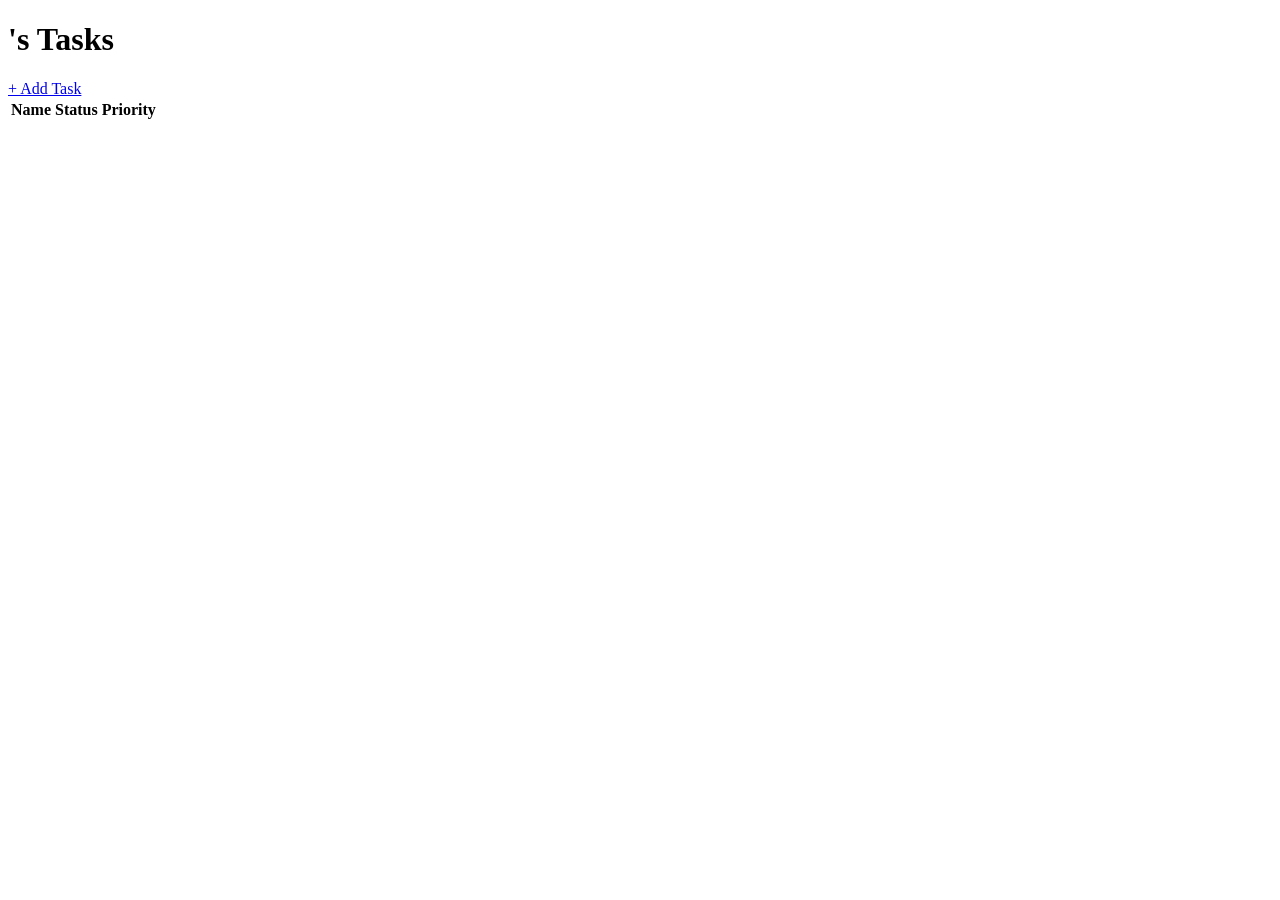
==== src/main/resources/templates/tasks/index.html @ b263bfab "Added login page and some html" ====
<!DOCTYPE html>
<html xmlns:th="http://www.thymeleaf.org">
<head th:replace="fragments/head :: head"></head>

<body>
<div th:replace="fragments/navbar :: navbar"></div>

<div class="container mt-5">
    <div class="d-flex justify-content-between align-items-center mb-4">
        <h1 class="mb-0">
            <span th:text="${username}"></span>'s Tasks
        </h1>
        <a href="/tasks/new" class="btn btn-primary">+ Add Task</a>
    </div>
    <table class="table table-striped table-hover shadow-sm">
    <thead class="table-dark">
    <tr>
        <th>Name</th>
        <th>Status</th>
        <th>Priority</th>
    </tr>
    </thead>
    <tbody>
    <tr th:each="task : ${tasks}">
        <td th:text="${task.name}"></td>
        <td th:text="${task.status}"></td>
        <td th:text="${task.priority}"></td>
    </tr>
    </tbody>
</table>
</div>
</body>
</html>
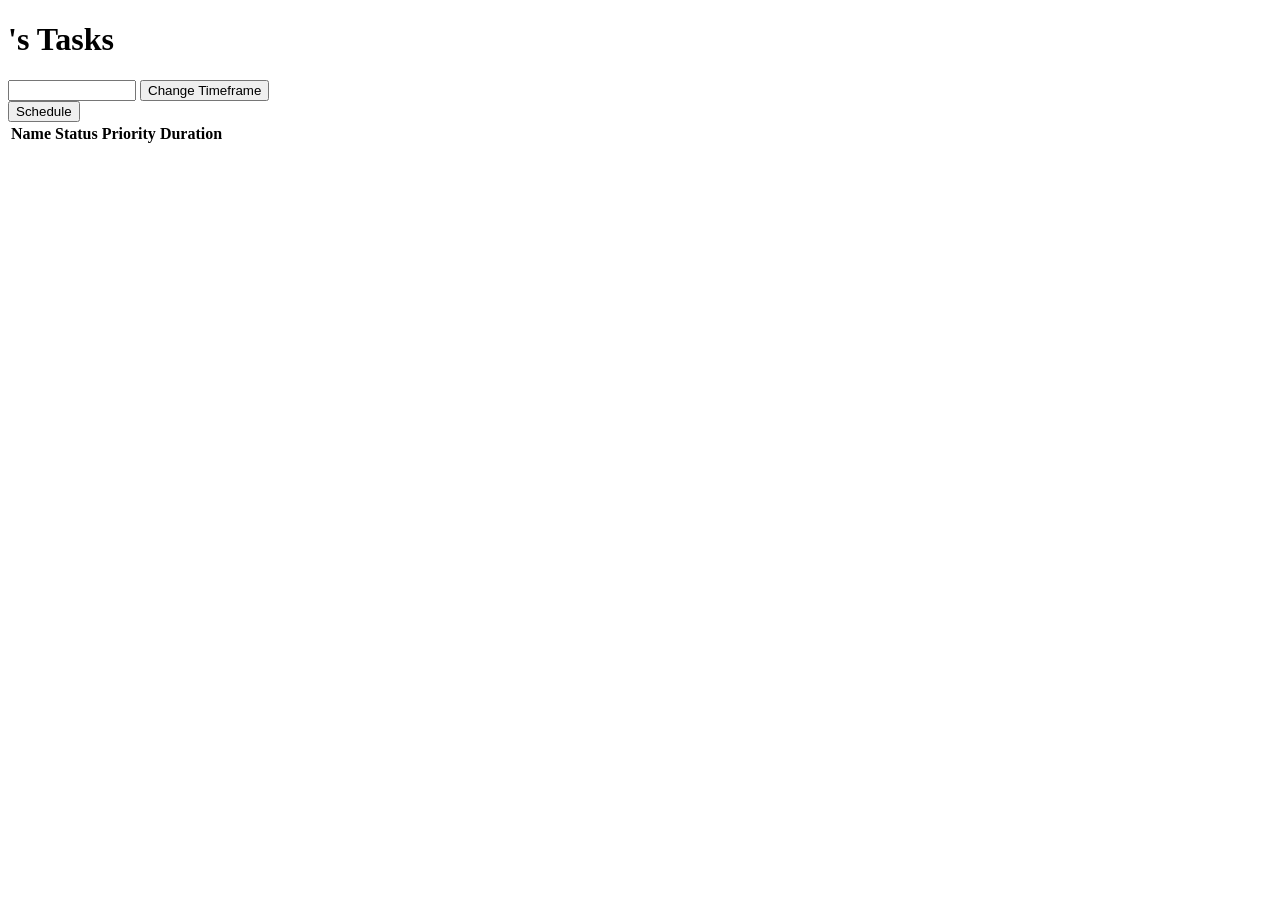
==== commit 588e3b5f: "Added a footer to all pages and the ability to schedule tasks. Also some styling updates" ====
--- a/src/main/resources/templates/tasks/index.html
+++ b/src/main/resources/templates/tasks/index.html
@@ -2,32 +2,57 @@
 <html xmlns:th="http://www.thymeleaf.org">
 <head th:replace="fragments/head :: head"></head>
 
-<body>
+<body class="d-flex flex-column min-vh-100">
 <div th:replace="fragments/navbar :: navbar"></div>
-
-<div class="container mt-5">
+<div class="flex-grow-1 d-flex align-items-center">
+    <div class="container" style="max-width: 700px;">
+<div class="container mt-1">
     <div class="d-flex justify-content-between align-items-center mb-4">
         <h1 class="mb-0">
             <span th:text="${username}"></span>'s Tasks
         </h1>
-        <a href="/tasks/new" class="btn btn-primary">+ Add Task</a>
+        <form th:action="@{/tasks/update-max-time}" method="post" class="d-flex gap-2">
+            <input type="hidden" th:name="${_csrf.parameterName}" th:value="${_csrf.token}"/>
+            <input type="number" name="maxTime" class="form-control" style="width: 120px;" min="1"/>
+            <button type="submit" class="btn btn-outline-secondary">Change Timeframe</button>
+        </form>
+        <form th:action="@{/tasks/schedule}" method="post">
+            <input type="hidden" th:name="${_csrf.parameterName}" th:value="${_csrf.token}"/>
+            <button type="submit" class="btn btn-primary">
+                Schedule
+            </button>
+        </form>
     </div>
     <table class="table table-striped table-hover shadow-sm">
-    <thead class="table-dark">
-    <tr>
-        <th>Name</th>
-        <th>Status</th>
-        <th>Priority</th>
-    </tr>
-    </thead>
-    <tbody>
-    <tr th:each="task : ${tasks}">
-        <td th:text="${task.name}"></td>
-        <td th:text="${task.status}"></td>
-        <td th:text="${task.priority}"></td>
-    </tr>
-    </tbody>
+        <thead class="table-dark">
+        <tr>
+            <th class="ps-4">Name</th>
+            <th>Status</th>
+            <th>Priority</th>
+            <th>Duration</th>
+        </tr>
+        </thead>
+        <tbody>
+        <tr th:each="task : ${tasks}">
+            <td class="ps-4 fw-semibold" th:text="${task.name}"></td>
+            <td>
+            <span class="badge bg-secondary"
+                  th:text="${task.status}"></span>
+            </td>
+            <td>
+            <span class="badge bg-primary"
+                  th:text="${task.priority}"></span>
+            </td>
+            <td>
+            <span class="badge bg-success"
+                  th:text="${task.duration + ' mins'}"></span>
+            </td>
+        </tr>
+        </tbody>
 </table>
+        </div>
+    </div>
 </div>
+<div th:replace="~{fragments/footer :: footer}"></div>
 </body>
 </html>
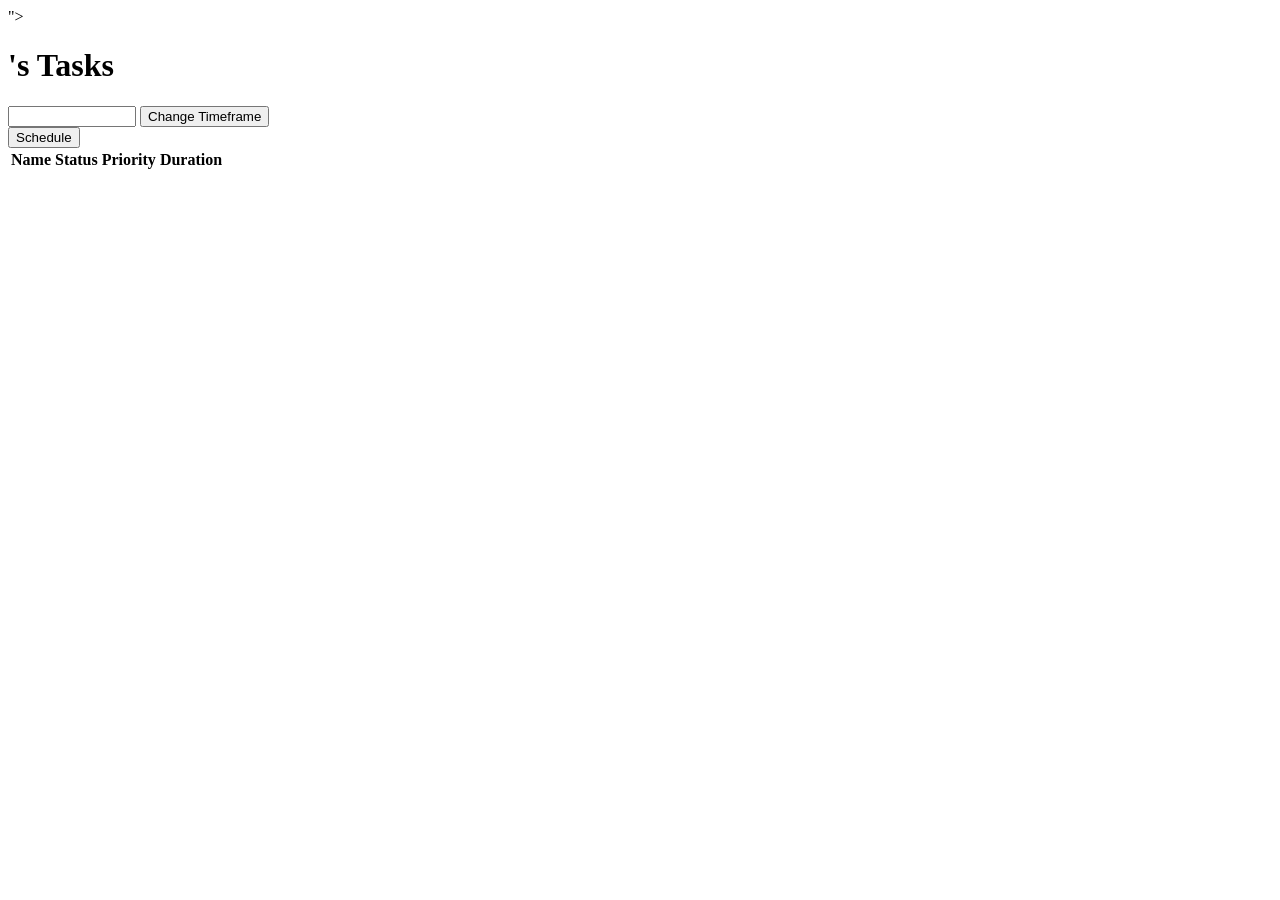
==== commit dbef95f5: "Added some css" ====
--- a/src/main/resources/templates/tasks/index.html
+++ b/src/main/resources/templates/tasks/index.html
@@ -4,9 +4,8 @@
 
 <body class="d-flex flex-column min-vh-100">
 <div th:replace="fragments/navbar :: navbar"></div>
-<div class="flex-grow-1 d-flex align-items-center">
+<div class="flex-grow-1 d-flex align-items-center mt-n5">">
     <div class="container" style="max-width: 700px;">
-<div class="container mt-1">
     <div class="d-flex justify-content-between align-items-center mb-4">
         <h1 class="mb-0">
             <span th:text="${username}"></span>'s Tasks
@@ -23,7 +22,7 @@
             </button>
         </form>
     </div>
-    <table class="table table-striped table-hover shadow-sm">
+    <table class="table table-bordered table-hover shadow-sm">
         <thead class="table-dark">
         <tr>
             <th class="ps-4">Name</th>
@@ -49,10 +48,9 @@
             </td>
         </tr>
         </tbody>
-</table>
+        </table>
         </div>
     </div>
-</div>
 <div th:replace="~{fragments/footer :: footer}"></div>
 </body>
 </html>
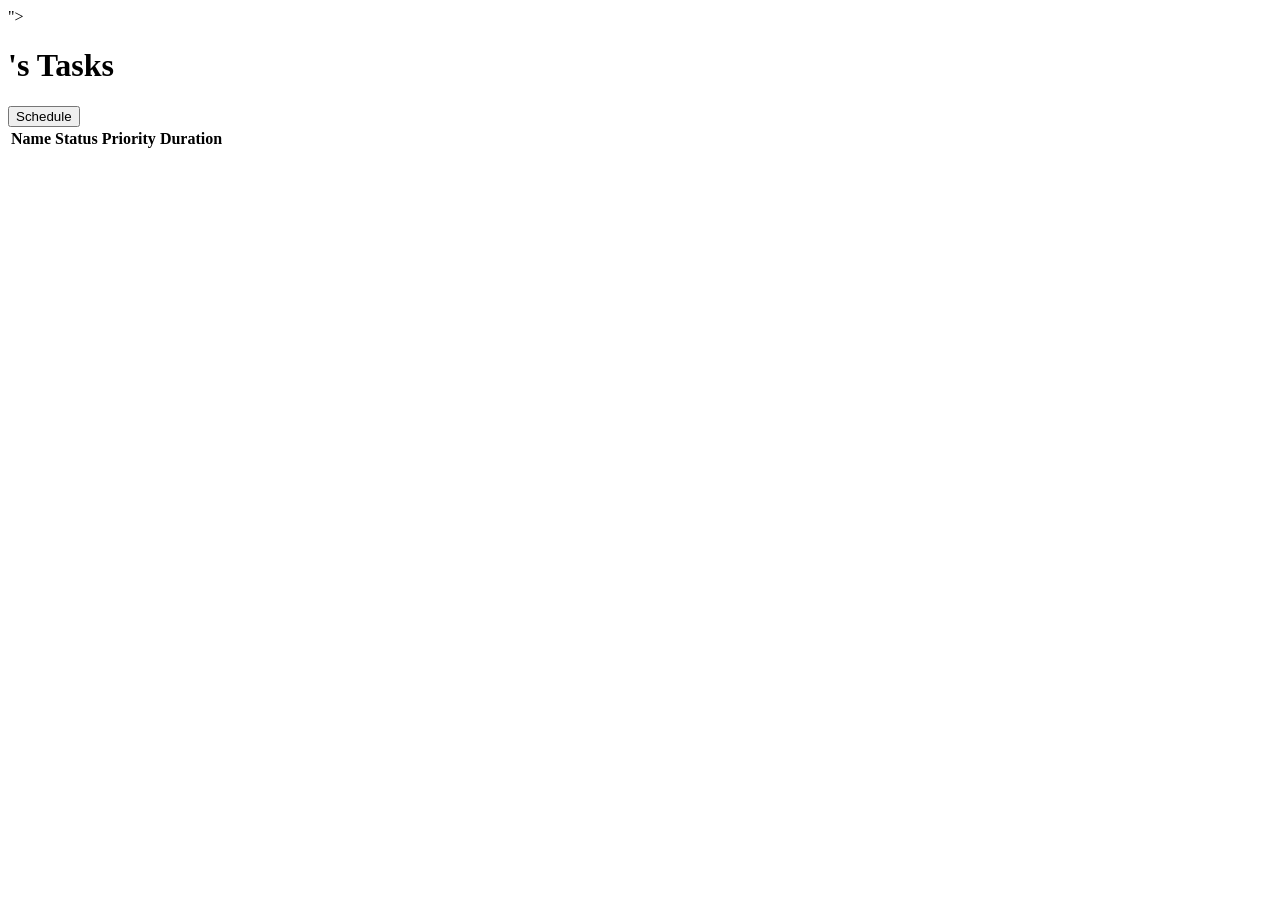
==== commit bcf84803: "Refactoring, commented out the change duration feature" ====
--- a/src/main/resources/templates/tasks/index.html
+++ b/src/main/resources/templates/tasks/index.html
@@ -4,51 +4,51 @@
 
 <body class="d-flex flex-column min-vh-100">
 <div th:replace="fragments/navbar :: navbar"></div>
-<div class="flex-grow-1 d-flex align-items-center mt-n5">">
-    <div class="container" style="max-width: 700px;">
-    <div class="d-flex justify-content-between align-items-center mb-4">
-        <h1 class="mb-0">
-            <span th:text="${username}"></span>'s Tasks
-        </h1>
-        <form th:action="@{/tasks/update-max-time}" method="post" class="d-flex gap-2">
-            <input type="hidden" th:name="${_csrf.parameterName}" th:value="${_csrf.token}"/>
-            <input type="number" name="maxTime" class="form-control" style="width: 120px;" min="1"/>
-            <button type="submit" class="btn btn-outline-secondary">Change Timeframe</button>
-        </form>
-        <form th:action="@{/tasks/schedule}" method="post">
-            <input type="hidden" th:name="${_csrf.parameterName}" th:value="${_csrf.token}"/>
-            <button type="submit" class="btn btn-primary">
-                Schedule
-            </button>
-        </form>
-    </div>
-    <table class="table table-bordered table-hover shadow-sm">
-        <thead class="table-dark">
-        <tr>
-            <th class="ps-4">Name</th>
-            <th>Status</th>
-            <th>Priority</th>
-            <th>Duration</th>
-        </tr>
-        </thead>
-        <tbody>
-        <tr th:each="task : ${tasks}">
-            <td class="ps-4 fw-semibold" th:text="${task.name}"></td>
-            <td>
-            <span class="badge bg-secondary"
-                  th:text="${task.status}"></span>
-            </td>
-            <td>
-            <span class="badge bg-primary"
-                  th:text="${task.priority}"></span>
-            </td>
-            <td>
-            <span class="badge bg-success"
-                  th:text="${task.duration + ' mins'}"></span>
-            </td>
-        </tr>
-        </tbody>
-        </table>
+    <div class="flex-grow-1 d-flex align-items-center mt-n5">">
+        <div class="container" style="max-width: 700px;">
+            <div class="d-flex justify-content-between align-items-center mb-4">
+                <h1 class="mb-0">
+                    <span th:text="${username}"></span>'s Tasks
+                </h1>
+<!--                <form th:action="@{/tasks/update-max-time}" method="post" class="d-flex gap-2">-->
+<!--                    <input type="hidden" th:name="${_csrf.parameterName}" th:value="${_csrf.token}"/>-->
+<!--                    <input type="number" name="maxTime" class="form-control" style="width: 120px;" min="1"/>-->
+<!--                    <button type="submit" class="btn btn-success">Change Timeframe</button>-->
+<!--                </form>-->
+                <form th:action="@{/tasks/schedule}" method="post">
+                    <input type="hidden" th:name="${_csrf.parameterName}" th:value="${_csrf.token}"/>
+                    <button type="submit" class="btn btn-primary">
+                        Schedule
+                    </button>
+                </form>
+            </div>
+            <table class="table table-bordered table-hover shadow-sm">
+                <thead class="table-dark">
+                    <tr>
+                        <th class="ps-4">Name</th>
+                        <th>Status</th>
+                        <th>Priority</th>
+                        <th>Duration</th>
+                    </tr>
+                </thead>
+                <tbody>
+                <tr th:each="task : ${tasks}">
+                    <td class="ps-4 fw-semibold" th:text="${task.name}"></td>
+                    <td>
+                    <span class="badge bg-secondary"
+                          th:text="${task.status}"></span>
+                    </td>
+                    <td>
+                    <span class="badge bg-primary"
+                          th:text="${task.priority}"></span>
+                    </td>
+                    <td>
+                    <span class="badge bg-success"
+                          th:text="${task.duration + ' mins'}"></span>
+                    </td>
+                </tr>
+                </tbody>
+            </table>
         </div>
     </div>
 <div th:replace="~{fragments/footer :: footer}"></div>
